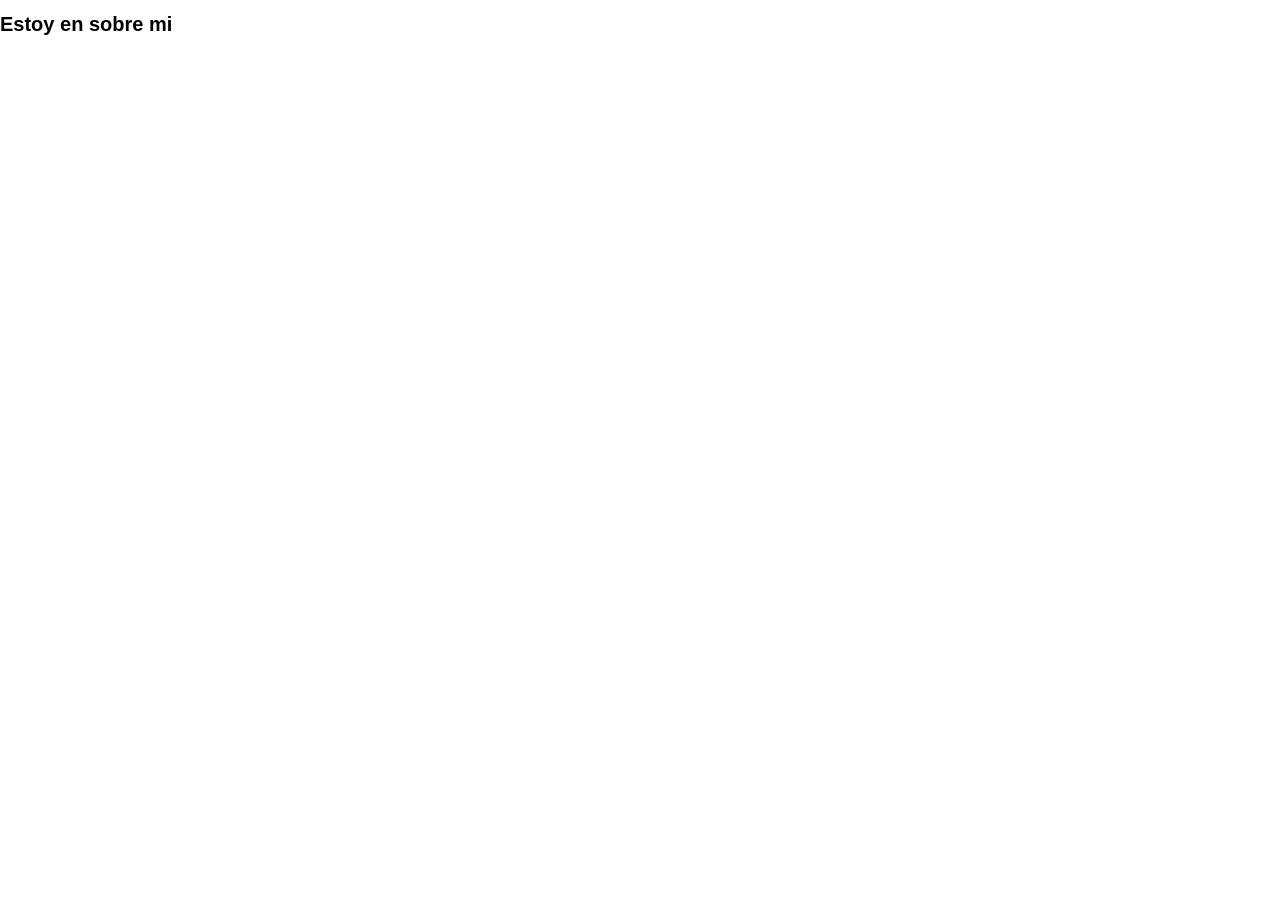
==== frontend/public/views/about.html @ 0c04b4bb "Add files via upload" ====
<!DOCTYPE html>
<html lang="en">
<head>
    <meta charset="UTF-8">
    <meta name="viewport" content="width=device-width, initial-scale=1.0">
    <title>Sobre mi</title>
    <link rel="stylesheet" href="/frontend/public/css/main.css">

    <script src="/frontend/public/js/componets/navbar.js" defer></script>
</head>
<body>
    <header class="header">
        <div class="navbar-container"></div>
    </header>
    
    <h1>Estoy en sobre mi</h1>

    
</body>
</html>
---- frontend/public/css/main.css ----
/* El archivo main.css solo debe importar los demás para evitar múltiples solicitudes HTTP en producción: */

@import url('reset.css');
@import url('variables.css');
@import url('layout.css');
@import url('components/navbar.css');
@import url('components/hero.css');
@import url('components/card.css');
@import url('components/footer.css');
@import url('components/forms.css');
@import url('pages/home.css');
@import url('themes/dark-mode.css');
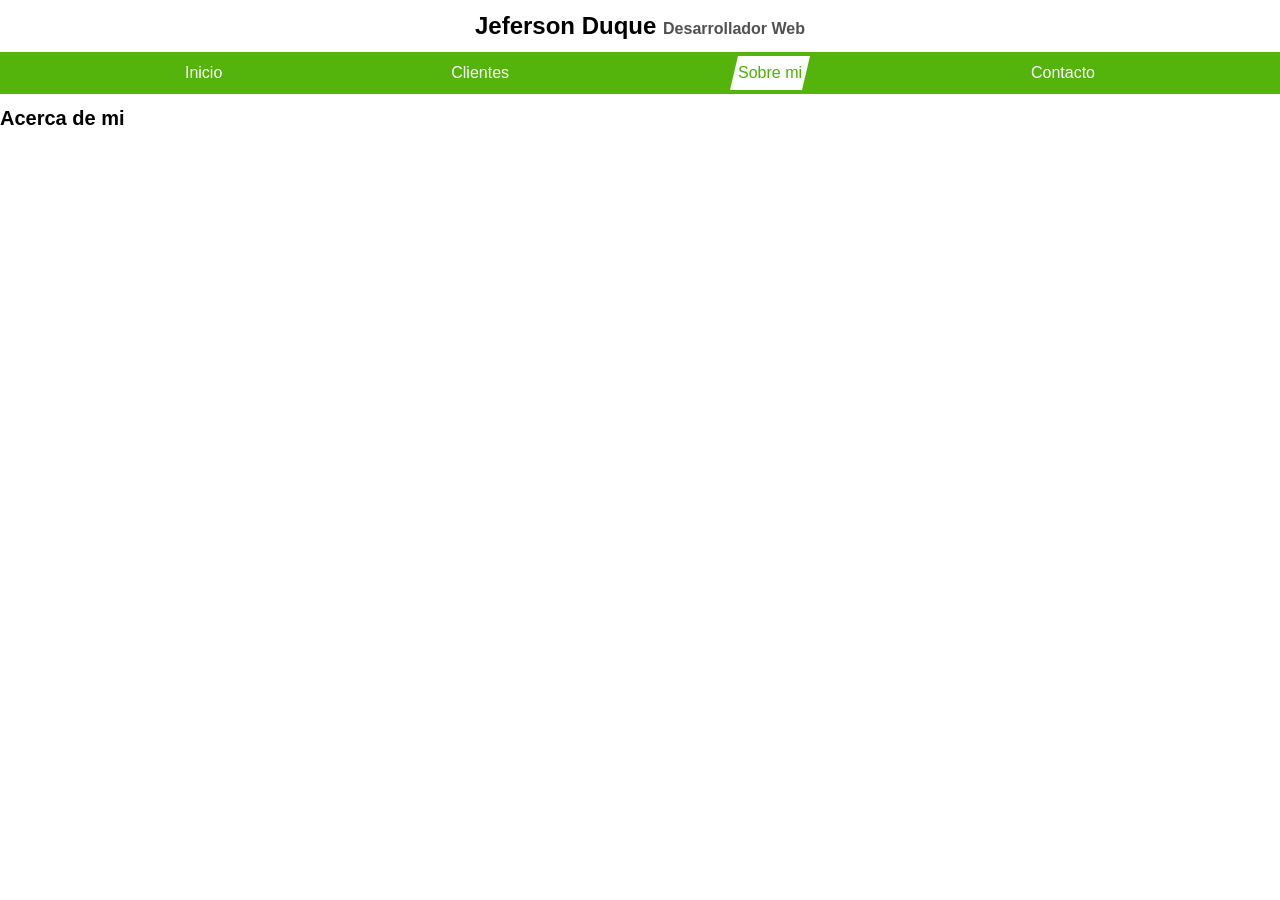
==== commit e1fb5f0f: "Proyecto frontend freelancer" ====
--- a/frontend/public/views/about.html
+++ b/frontend/public/views/about.html
@@ -1,20 +1,18 @@
-<!DOCTYPE html>
-<html lang="en">
-<head>
-    <meta charset="UTF-8">
-    <meta name="viewport" content="width=device-width, initial-scale=1.0">
-    <title>Sobre mi</title>
-    <link rel="stylesheet" href="/frontend/public/css/main.css">
-
-    <script src="/frontend/public/js/componets/navbar.js" defer></script>
-</head>
-<body>
-    <header class="header">
-        <div class="navbar-container"></div>
-    </header>
-    
-    <h1>Estoy en sobre mi</h1>
-
-    
-</body>
+<!DOCTYPE html>
+<html lang="en">
+<head>
+    <meta charset="UTF-8">
+    <meta name="viewport" content="width=device-width, initial-scale=1.0">
+    <title>Home</title>
+    <link rel="stylesheet" href="/frontend/public/css/main.css">
+
+    <script src="/frontend/public/js/components/navbar.js" defer></script>
+</head>
+<body>
+    <header class="header">
+        <div class="navbar-container"></div>
+    </header>
+    
+    <h1>Acerca de mi</h1>
+</body>
 </html>
--- a/frontend/public/css/main.css
+++ b/frontend/public/css/main.css
@@ -9,5 +9,4 @@
 @import url('components/footer.css');
 @import url('components/forms.css');
 @import url('pages/home.css');
-@import url('themes/dark-mode.css');
-
+@import url('themes/dark-mode.css');
